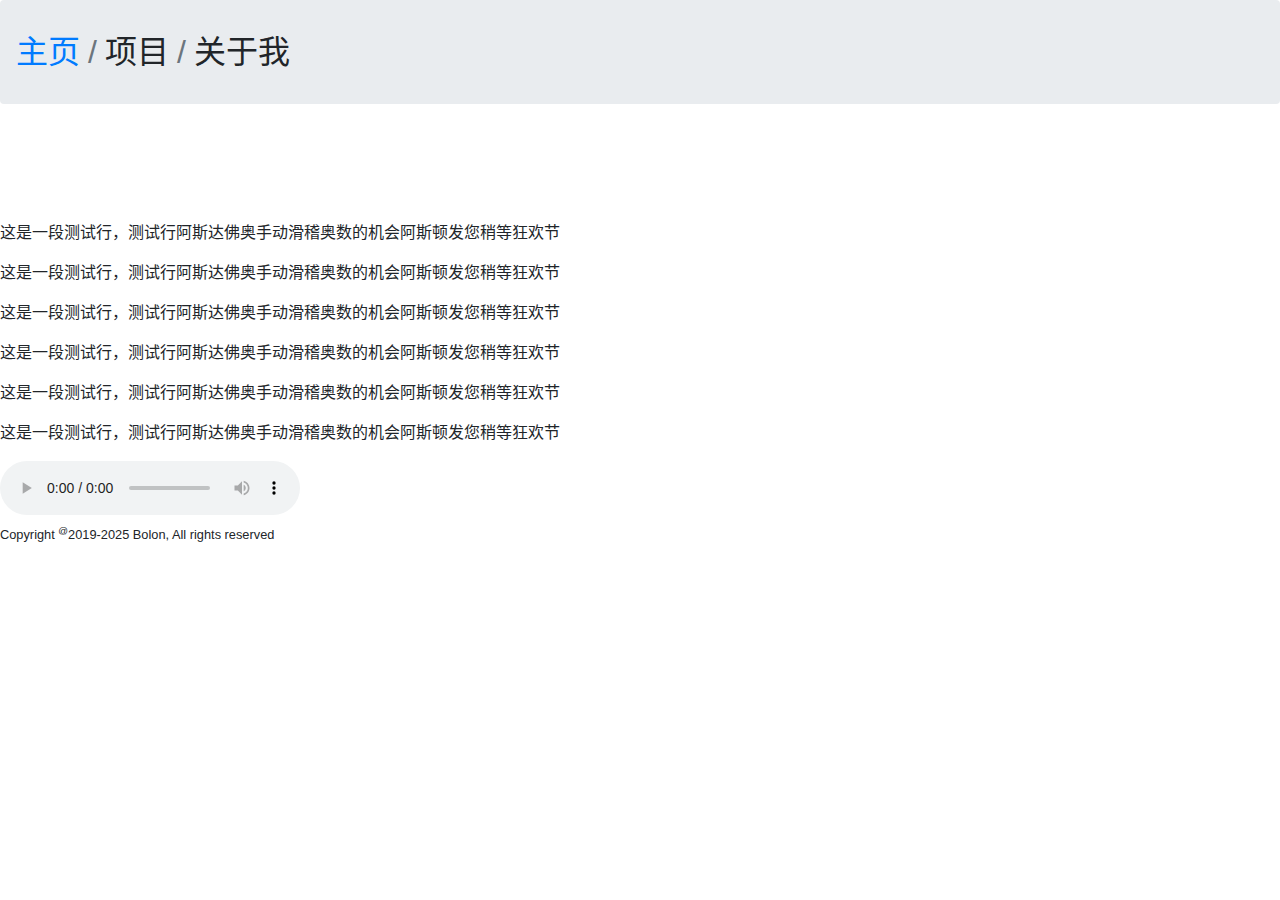
==== index.html @ 08e7a4ac "add video" ====
<!DOCTYPE html>
<html lang="zh-cn">
<head>
    <meta charset="UTF-8">
    <meta name="viewport" content="width=device-width, initial-scale=1.0">
    <title>Bolon</title>
    <link rel="stylesheet" href="https://stackpath.bootstrapcdn.com/bootstrap/4.3.1/css/bootstrap.min.css" integrity="sha384- ggOyR0iXCbMQv3Xipma34MD+dH/1fQ784/j6cY/iJTQUOhcWr7x9JvoRxT2MZw1T" crossorigin="anonymous">
    <link rel="icon" href="photos/logos/bold.svg">
    <link rel='stylesheet' text="text/css" href="css/index.css">
    
    <style type="text/css">
 
    </style>
</head>
<body>

    <!-- 导航栏 -->
    <div id="nav">
    <nav aria-label="breadcrumb">
        <ol class="breadcrumb">
            <li class='breadcrumb-item'><a href="https://bolonzhang.github.io/bolon/">主页</a></li>
            <li class='breadcrumb-item'><a>项目</a></li>
            <li class='breadcrumb-item'><a>关于我</a></li>
        </ol>
    </nav>
    </div>

    <div id="jump" >
        <video src="photos/skydiving.mp4" autoplay muted loop></video>
    </div>
    
    <!-- 第一区 -->

    <div>
        <p>这是一段测试行，测试行阿斯达佛奥手动滑稽奥数的机会阿斯顿发您稍等狂欢节</p>
        <p>这是一段测试行，测试行阿斯达佛奥手动滑稽奥数的机会阿斯顿发您稍等狂欢节</p>
        <p>这是一段测试行，测试行阿斯达佛奥手动滑稽奥数的机会阿斯顿发您稍等狂欢节</p>
        <p>这是一段测试行，测试行阿斯达佛奥手动滑稽奥数的机会阿斯顿发您稍等狂欢节</p>
        <p>这是一段测试行，测试行阿斯达佛奥手动滑稽奥数的机会阿斯顿发您稍等狂欢节</p>
        <p>这是一段测试行，测试行阿斯达佛奥手动滑稽奥数的机会阿斯顿发您稍等狂欢节</p>
    </div>

    <!-- 第二区 -->

    <audio src="musics/reality.mp3" controls loop></audio>
    <!-- 底部栏 -->
    <div id="bottom_column">
        <div>
            <small>Copyright <sup>@</sup>2019-2025 Bolon, All rights reserved</small>
        </div>
    </div>
</body>
</html>
---- css/index.css ----
body {
    font-family: 'Trebuchet MS', 'Lucida Sans Unicode', 'Lucida Grande', 'Lucida Sans', Arial, sans-serif;
}
#nav {
    width: device-width;
    height: 2em;
    font-size: 2em;
    line-height: 2.5;
}
#nav li {
    text-align: center;
}
#nav a {
    text-decoration: none;
}

#jump video {
    width:100%;
    height:100%;
}

#a1 {
    width: 500px;
    height: 500px;

    background-image: "photos/me2.jpg";
    /*
    background-repeat: no-repeat;
    background-position: 10px auto;
    background-attachment: fixed;
    */
}


/*
nav {
    position: absolute;
    top: 0px;
    background-color: #fff;
    margin: none;
    height:50px;
}
nav a{
    text-decoration: none;
    background-color:skyblue;
    color:white;
    vertical-align:middle;
}
nav a:visited{
    
}
nav a:hover{
    background-color:white;
    color:skyblue;
}
*/
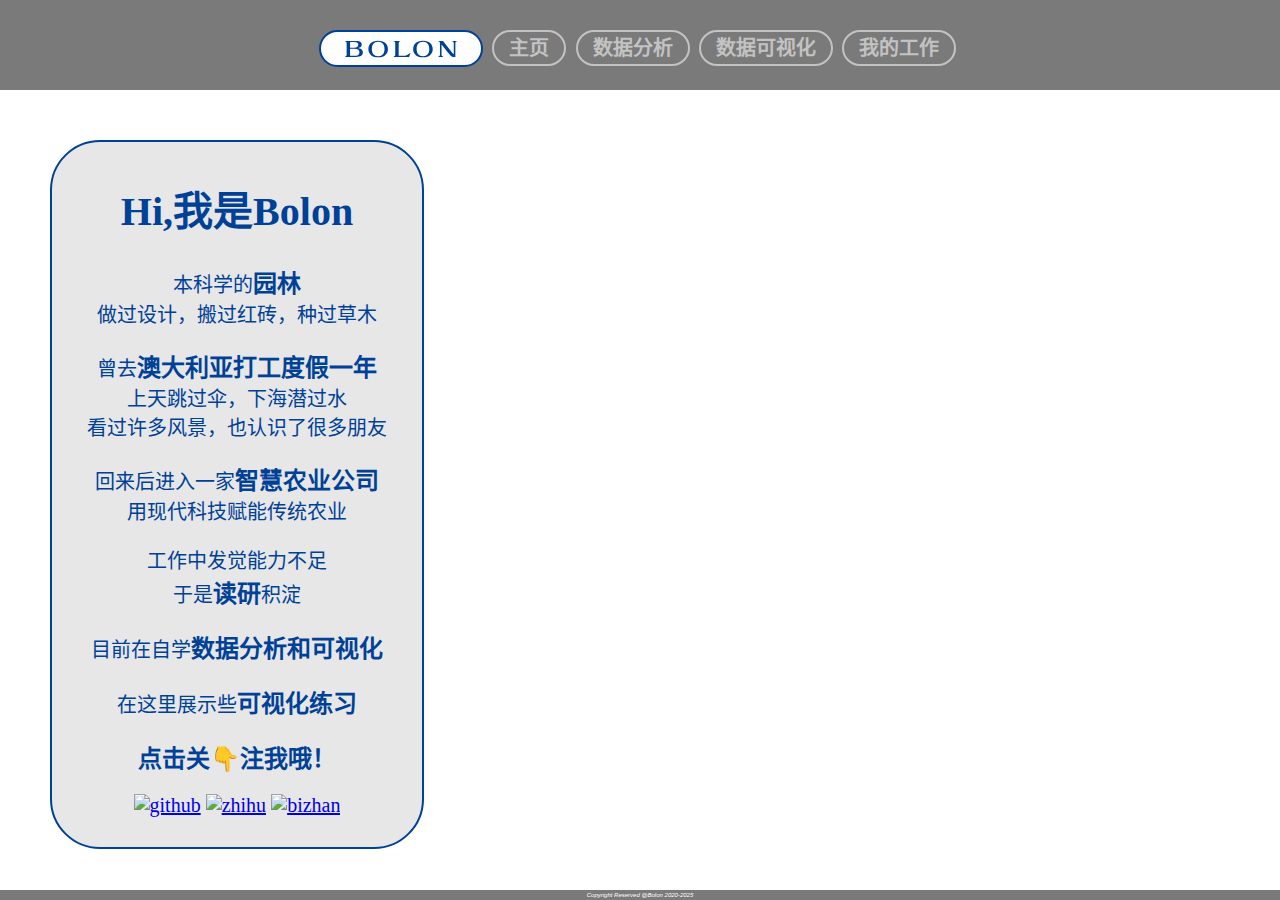
==== commit ac2f8c31: "调整背景视频全显示器" ====
--- a/index.html
+++ b/index.html
@@ -4,50 +4,66 @@
     <meta charset="UTF-8">
     <meta name="viewport" content="width=device-width, initial-scale=1.0">
     <title>Bolon</title>
-    <link rel="stylesheet" href="https://stackpath.bootstrapcdn.com/bootstrap/4.3.1/css/bootstrap.min.css" integrity="sha384- ggOyR0iXCbMQv3Xipma34MD+dH/1fQ784/j6cY/iJTQUOhcWr7x9JvoRxT2MZw1T" crossorigin="anonymous">
-    <link rel="icon" href="photos/logos/bold.svg">
-    <link rel='stylesheet' text="text/css" href="css/index.css">
-    
-    <style type="text/css">
- 
-    </style>
+    <link rel="stylesheet" href="css/index.css" type="text/css">
+    <link rel="icon" type="image/png" href="photos/logos/博.png">
 </head>
 <body>
-
-    <!-- 导航栏 -->
-    <div id="nav">
-    <nav aria-label="breadcrumb">
-        <ol class="breadcrumb">
-            <li class='breadcrumb-item'><a href="https://bolonzhang.github.io/bolon/">主页</a></li>
-            <li class='breadcrumb-item'><a>项目</a></li>
-            <li class='breadcrumb-item'><a>关于我</a></li>
-        </ol>
-    </nav>
-    </div>
-
-    <div id="jump" >
+    <!--头部开始-->
+    <header>
+        <nav>
+            <ul>
+                <li class="logo"><a href="">bolon</a></li>
+                <li><a href="index.html">主页</a></li>
+                <li><a href="">数据分析</a></li>
+                <li><a href="">数据可视化</a></li>
+                <li><a href="my-work.html">我的工作</a></li>
+            </ul>
+        </nav>
+    </header>
+    <!--头部结束-->
+    <section>
+        <!--背景视频-->
         <video src="photos/skydiving.mp4" autoplay muted loop></video>
-    </div>
-    
-    <!-- 第一区 -->
-
-    <div>
-        <p>这是一段测试行，测试行阿斯达佛奥手动滑稽奥数的机会阿斯顿发您稍等狂欢节</p>
-        <p>这是一段测试行，测试行阿斯达佛奥手动滑稽奥数的机会阿斯顿发您稍等狂欢节</p>
-        <p>这是一段测试行，测试行阿斯达佛奥手动滑稽奥数的机会阿斯顿发您稍等狂欢节</p>
-        <p>这是一段测试行，测试行阿斯达佛奥手动滑稽奥数的机会阿斯顿发您稍等狂欢节</p>
-        <p>这是一段测试行，测试行阿斯达佛奥手动滑稽奥数的机会阿斯顿发您稍等狂欢节</p>
-        <p>这是一段测试行，测试行阿斯达佛奥手动滑稽奥数的机会阿斯顿发您稍等狂欢节</p>
-    </div>
-
-    <!-- 第二区 -->
-
-    <audio src="musics/reality.mp3" controls loop></audio>
-    <!-- 底部栏 -->
-    <div id="bottom_column">
+        <!--自我介绍-->
+        <div id="self-intro">
+            <p><h1>Hi,我是Bolon</h1></p>
+            <p>本科学的<strong>园林</strong><br>
+                做过设计，搬过红砖，种过草木</p>
+            <p>曾去<strong>澳大利亚打工度假一年</strong><br>
+                上天跳过伞，下海潜过水<br>
+                看过许多风景，也认识了很多朋友</p>
+            <p>回来后进入一家<strong>智慧农业公司</strong><br>
+                用现代科技赋能传统农业</p>
+            <p>工作中发觉能力不足<br>
+                于是<strong>读研</strong>积淀</p>
+            <p>目前在自学<strong>数据分析和可视化</strong><br>
+                </p>
+            <p>在这里展示些<strong>可视化练习</strong>
+                </p>
+            <p><strong>点击关👇注我哦！</strong></p>
+            <ul>
+                <li>
+                    <a href="https://github.com/Bolonzhang" target="_blank">
+                        <img src="photos/icons/github.png" alt="github">
+                    </a>
+                </li>
+                <li>
+                    <a href="https://www.zhihu.com/people/bolonzhang" target="_blank">
+                        <img src="photos/icons/zhihu.png" alt="zhihu">
+                    </a>
+                </li>
+                <li>
+                    <a href="https://space.bilibili.com/12571648" target="_blank">
+                        <img src="photos/icons/bizhan.png" alt="bizhan">
+                    </a>
+                </li> 
+            </ul>
+        </div>
+    </section>
+    <footer>
         <div>
-            <small>Copyright <sup>@</sup>2019-2025 Bolon, All rights reserved</small>
+            <p>Copyright Reserved @Bolon 2020-2025</p>
         </div>
-    </div>
+    </footer>
 </body>
 </html>--- a/css/index.css
+++ b/css/index.css
@@ -1,56 +1,210 @@
 body {
-    font-family: 'Trebuchet MS', 'Lucida Sans Unicode', 'Lucida Grande', 'Lucida Sans', Arial, sans-serif;
-}
-#nav {
-    width: device-width;
-    height: 2em;
-    font-size: 2em;
-    line-height: 2.5;
-}
-#nav li {
+    font-family: Microsoft YaHei, Arial, Helvetica, sans-serif;
+    margin: 0;
+    padding: 0;
+    
+}
+
+/* Header Start */
+header {
+    background: rgba(34, 34, 34, 0.6);
+    height: 90px;
+
     text-align: center;
 }
-#nav a {
+
+header nav {
+    padding: 30px;
+}
+header nav ul {
+    margin: 0;
+    padding: 0;
+
+}
+header nav ul li {
+    list-style-type: none;
+    display: inline-block;
+
+    margin-right: 5px;
+}
+
+/*
+@media screen and (max-width:700px) {
+    header {
+        height: 280px;
+        text-align: justify;
+    }
+    header nav {
+        padding: 20px;
+    }
+    header nav ul li {
+        text-align: center;
+
+        list-style-type: none;
+        display: flex;
+        flex-direction: column;
+
+        margin-bottom: 10px;
+    }
+}
+*/
+header nav ul li a {
     text-decoration: none;
-}
-
-#jump video {
-    width:100%;
-    height:100%;
-}
-
-#a1 {
-    width: 500px;
-    height: 500px;
-
-    background-image: "photos/me2.jpg";
-    /*
+
+    font-size: 20px;
+    font-weight: 800; /* normal size 400 */
+    color: rgb(195,195,195);
+    background-color: ;
+
+    padding: 5px 15px;
+    border-radius: 20px;
+
+    border: 2px solid rgb(195,195,195);
+}
+header nav ul li a:hover {
+    color: #004198;
+    font-weight: 800;
+    background-color: white;
+    border: 2px solid #004198;
+}
+header nav ul .logo {
+    background: white;
+    
+    border-radius: 20px;
+    border: 2px solid #004198;
+
+    background-image: url("../photos/logos/bolon-db.svg");
     background-repeat: no-repeat;
-    background-position: 10px auto;
-    background-attachment: fixed;
-    */
-}
-
-
-/*
-nav {
+    background-position: 16px -47px;
+
+    display: inline-block;
+    width: 150px;
+
+    text-indent: -999999px;
+
+    padding: 5px;
+
+}
+@media screen and (max-width:700px) {
+    header {
+        height: 280px;
+        text-align: justify;
+
+        background-image: url(../photos/fly.png);
+        background-repeat: no-repeat;
+        background-size: cover;
+        background-position: ;
+        
+    }
+    header nav {
+        padding: 20px;
+    }
+    header nav ul li {
+        display: flex;
+        flex-wrap: wrap;
+
+        margin-bottom: 10px;
+    }
+    header nav ul li a {
+        background: rgba(255,255,255,0.2);
+        border: 2px solid #004198;
+        color:  #004198
+    }
+    header nav ul li a:hover {
+        background: #004198;
+        border: 2px solid #004198;
+        color:  white;
+    }
+
+    
+}
+/* Header End */
+
+/* section start */
+section video {
+    width: 100%;
+
     position: absolute;
-    top: 0px;
-    background-color: #fff;
-    margin: none;
-    height:50px;
-}
-nav a{
-    text-decoration: none;
-    background-color:skyblue;
-    color:white;
-    vertical-align:middle;
-}
-nav a:visited{
-    
-}
-nav a:hover{
-    background-color:white;
-    color:skyblue;
-}
-*/+    top: 0;
+    bottom: 0;
+    left: 0;
+    right: 0;
+    z-index: -100;
+}
+@media screen and (max-width: 700px) {
+    section video {
+        display: none;
+    }
+}
+
+section #self-intro {
+    margin: 50px auto auto 50px;
+    padding: 10px;
+
+    width: 350px;
+    height: auto;
+
+    background-color:  rgba(195,195,195,0.4);
+  
+    border-radius: 50px;
+    border: 2px solid #004198;
+
+    text-align: center;
+    font-size: 20px;
+    color: #004198;
+    font-family: Microsoft YaHei;
+}
+@media screen and (max-width: 700px) {
+
+    section #self-intro {
+        padding: 0;
+        margin: 10px auto 10px auto;
+        height: 700px;
+    }
+}
+section #self-intro p h1 {
+    font-size: 30px;
+}
+section #self-intro p strong {
+    font-size: 24px;
+}
+
+section #self-intro ul {
+    padding: 0;
+}
+section #self-intro ul li {
+    list-style-type: none;
+    display: inline-block;
+}
+section #self-intro ul li img {
+    width: 50px;
+    height: 50px;
+}
+
+/* section start */
+
+/* footer start */
+footer {
+    position: absolute;
+    bottom: 0;
+    right: 0;
+    left: 0;
+}
+
+footer div p {
+    text-align: center;
+    font-style: italic;
+    font-size: 6px;
+
+    margin: 0;
+    padding: 2px 0;
+    
+    color: white;
+    background-color: rgba(34, 34, 34, 0.6);
+}
+@media screen and (max-width: 700px) {
+    footer {
+        display: none;
+    }
+}
+/* footer start */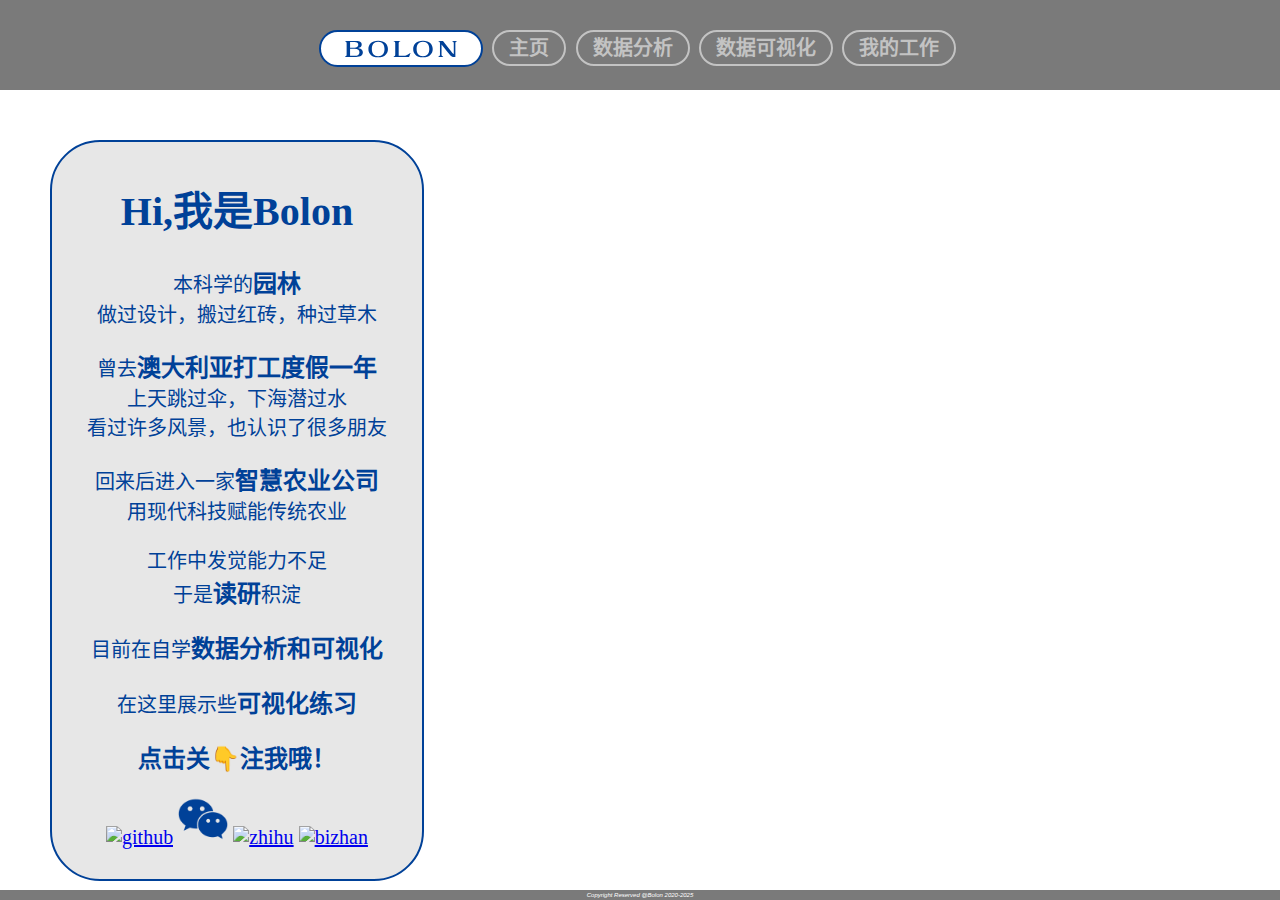
==== commit 8f85c3ef: "加入微信公众号链接" ====
--- a/index.html
+++ b/index.html
@@ -48,6 +48,11 @@
                     </a>
                 </li>
                 <li>
+                    <a href="photos/gzh-erweima.png" target="_blank">
+                        <img src="photos/icons/gongzhonghao.png" alt="bizhan">
+                    </a>
+                </li> 
+                <li>
                     <a href="https://www.zhihu.com/people/bolonzhang" target="_blank">
                         <img src="photos/icons/zhihu.png" alt="zhihu">
                     </a>
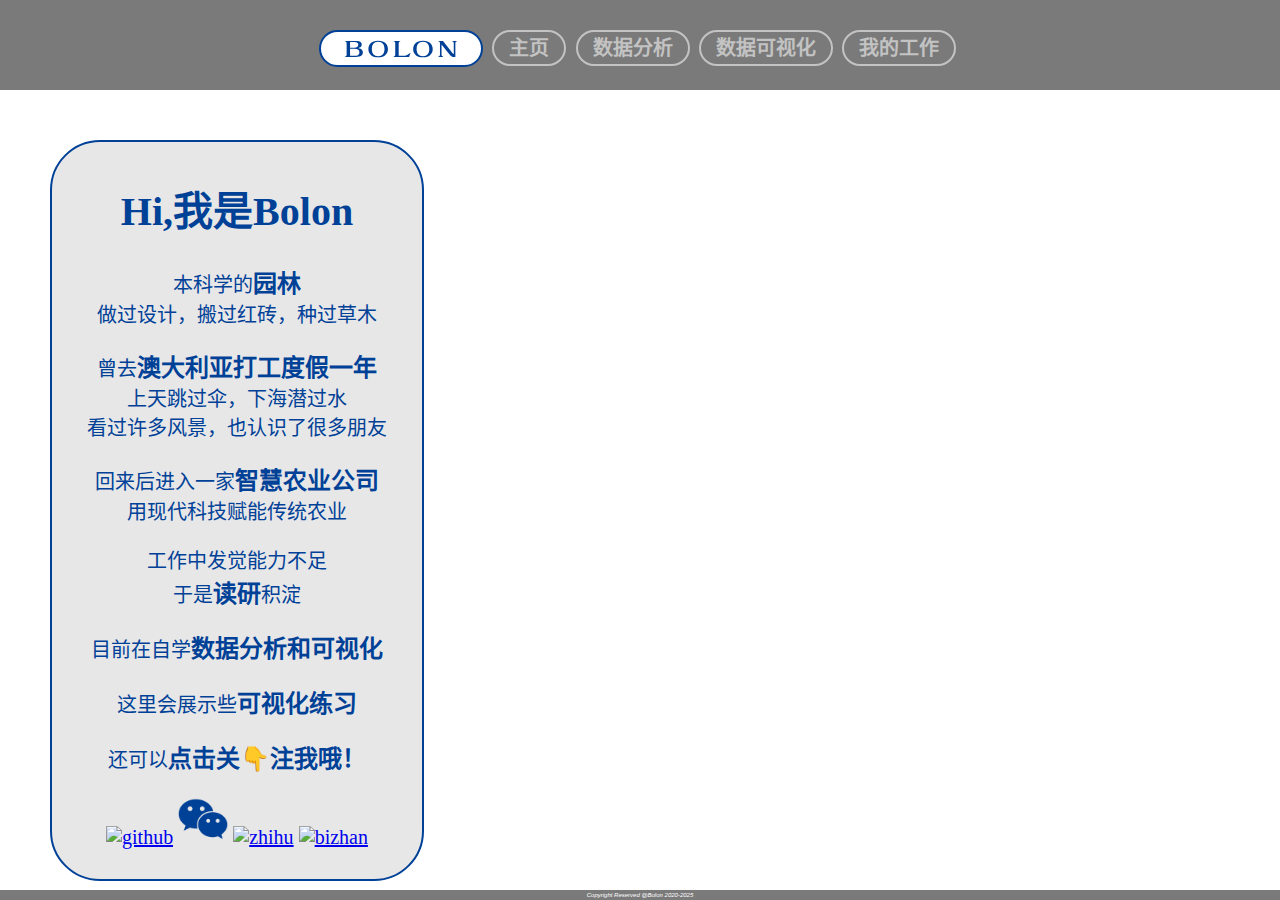
==== commit 6532d008: "yasuo" ====
--- a/index.html
+++ b/index.html
@@ -38,9 +38,9 @@
                 于是<strong>读研</strong>积淀</p>
             <p>目前在自学<strong>数据分析和可视化</strong><br>
                 </p>
-            <p>在这里展示些<strong>可视化练习</strong>
+            <p>这里会展示些<strong>可视化练习</strong>
                 </p>
-            <p><strong>点击关👇注我哦！</strong></p>
+            <p>还可以<strong>点击关👇注我哦！</strong></p>
             <ul>
                 <li>
                     <a href="https://github.com/Bolonzhang" target="_blank">
--- a/css/index.css
+++ b/css/index.css
@@ -125,10 +125,8 @@
     width: 100%;
 
     position: absolute;
-    top: 0;
     bottom: 0;
-    left: 0;
-    right: 0;
+
     z-index: -100;
 }
 @media screen and (max-width: 700px) {
@@ -179,6 +177,12 @@
 section #self-intro ul li img {
     width: 50px;
     height: 50px;
+
+
+}
+section #self-intro ul li img:hover {
+    border-radius: 15px;
+    background-color: white;
 }
 
 /* section start */
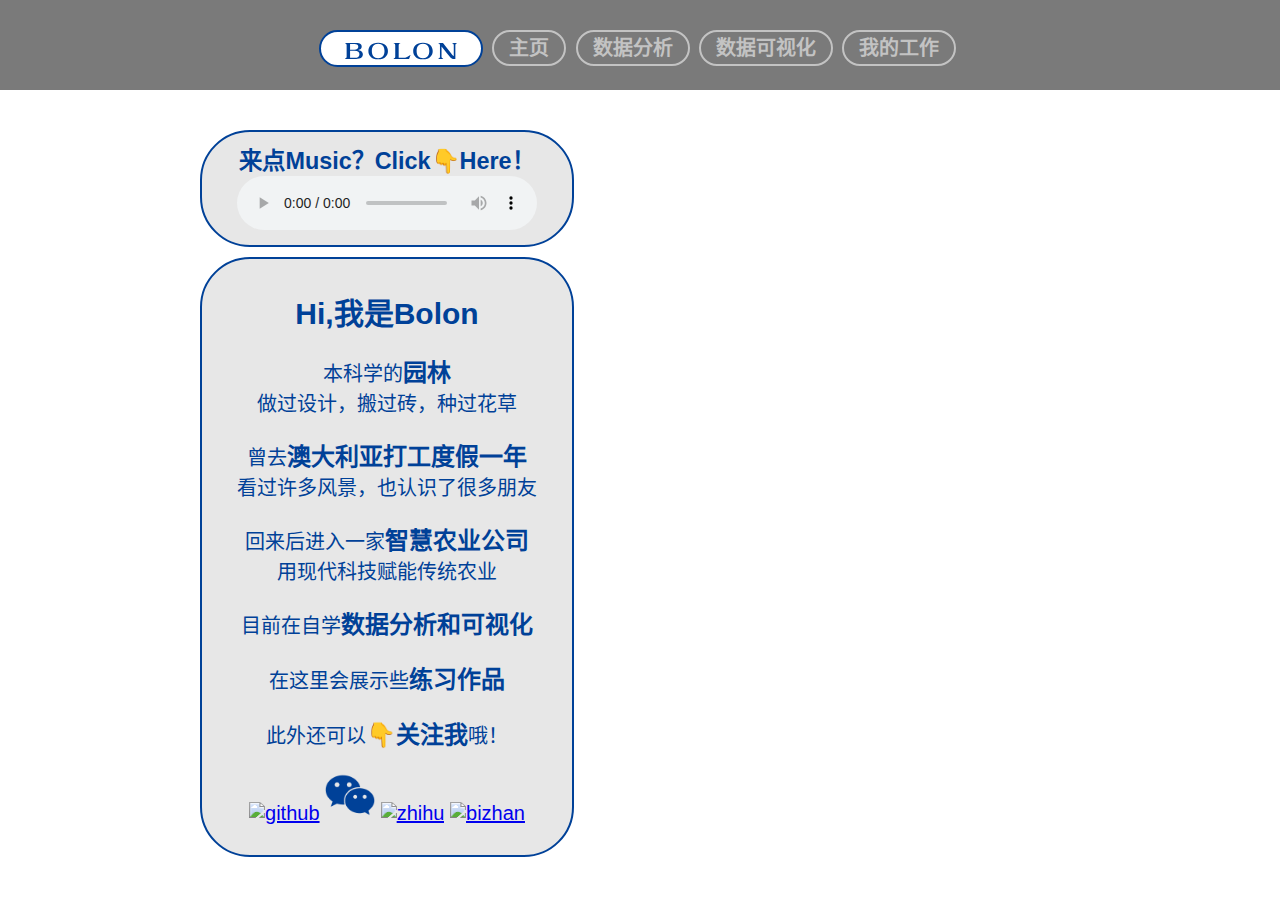
==== commit e2635578: "初稿" ====
--- a/index.html
+++ b/index.html
@@ -3,7 +3,8 @@
 <head>
     <meta charset="UTF-8">
     <meta name="viewport" content="width=device-width, initial-scale=1.0">
-    <title>Bolon</title>
+    <meta name="discribtion" content="波龙的主页，bolonzhang">
+    <title>Bolon | 波龙的主页</title>
     <link rel="stylesheet" href="css/index.css" type="text/css">
     <link rel="icon" type="image/png" href="photos/logos/博.png">
 </head>
@@ -14,8 +15,8 @@
             <ul>
                 <li class="logo"><a href="">bolon</a></li>
                 <li><a href="index.html">主页</a></li>
-                <li><a href="">数据分析</a></li>
-                <li><a href="">数据可视化</a></li>
+                <li><a href="dataAnaly.html">数据分析</a></li>
+                <li><a href="dataVis.html">数据可视化</a></li>
                 <li><a href="my-work.html">我的工作</a></li>
             </ul>
         </nav>
@@ -24,23 +25,27 @@
     <section>
         <!--背景视频-->
         <video src="photos/skydiving.mp4" autoplay muted loop></video>
+
+        <!-- 背景音乐 -->
+        <div id="musics">
+            <h3>来点Music？Click👇Here！</h3>
+            <audio src="musics/reality.mp3" controls loop></audio>
+        </div>
+
         <!--自我介绍-->
         <div id="self-intro">
-            <p><h1>Hi,我是Bolon</h1></p>
+            <h1>Hi,我是Bolon</h1>
             <p>本科学的<strong>园林</strong><br>
-                做过设计，搬过红砖，种过草木</p>
+                做过设计，搬过砖，种过花草</p>
             <p>曾去<strong>澳大利亚打工度假一年</strong><br>
-                上天跳过伞，下海潜过水<br>
                 看过许多风景，也认识了很多朋友</p>
             <p>回来后进入一家<strong>智慧农业公司</strong><br>
                 用现代科技赋能传统农业</p>
-            <p>工作中发觉能力不足<br>
-                于是<strong>读研</strong>积淀</p>
             <p>目前在自学<strong>数据分析和可视化</strong><br>
                 </p>
-            <p>这里会展示些<strong>可视化练习</strong>
+            <p>在这里会展示些<strong>练习作品</strong>
                 </p>
-            <p>还可以<strong>点击关👇注我哦！</strong></p>
+            <p>此外还可以<strong>👇关注我</strong>哦！</p>
             <ul>
                 <li>
                     <a href="https://github.com/Bolonzhang" target="_blank">
@@ -65,10 +70,5 @@
             </ul>
         </div>
     </section>
-    <footer>
-        <div>
-            <p>Copyright Reserved @Bolon 2020-2025</p>
-        </div>
-    </footer>
 </body>
 </html>--- a/css/index.css
+++ b/css/index.css
@@ -1,5 +1,5 @@
-body {
-    font-family: Microsoft YaHei, Arial, Helvetica, sans-serif;
+* {
+    font-family: cursive, Arial, Helvetica, sans-serif;
     margin: 0;
     padding: 0;
     
@@ -75,7 +75,7 @@
 
     background-image: url("../photos/logos/bolon-db.svg");
     background-repeat: no-repeat;
-    background-position: 16px -47px;
+    background-position: 16px -45px;
 
     display: inline-block;
     width: 150px;
@@ -134,9 +134,31 @@
         display: none;
     }
 }
-
+/* 背景音乐 */
+section #musics {
+    padding: 10px;
+
+    border: 2px solid #004198;
+    border-radius: 50px;
+
+    width: 350px;
+    margin: 40px auto auto 200px;
+
+    background-color: rgba(195,195,195,0.4);
+
+    text-align: center;
+
+    font-size: 20px;
+    color: #004198;
+    font-family: cursive, Microsoft YaHei;
+}
+@media screen and (max-width: 700px) {
+    section #musics {
+        display: none;
+    }
+}
 section #self-intro {
-    margin: 50px auto auto 50px;
+    margin: 10px auto auto 200px;
     padding: 10px;
 
     width: 350px;
@@ -150,25 +172,30 @@
     text-align: center;
     font-size: 20px;
     color: #004198;
-    font-family: Microsoft YaHei;
+    font-family: cursive, Microsoft YaHei;
 }
 @media screen and (max-width: 700px) {
 
     section #self-intro {
-        padding: 0;
+        width: 300px;
         margin: 10px auto 10px auto;
-        height: 700px;
-    }
-}
-section #self-intro p h1 {
+        /* height: 700px; */
+    }
+}
+section #self-intro p {
+    margin: 20px 0;
+}
+section #self-intro h1 {
     font-size: 30px;
+    margin: 20px;
 }
 section #self-intro p strong {
     font-size: 24px;
 }
 
 section #self-intro ul {
-    padding: 0;
+    margin: 20px 0;
+
 }
 section #self-intro ul li {
     list-style-type: none;
@@ -185,30 +212,4 @@
     background-color: white;
 }
 
-/* section start */
-
-/* footer start */
-footer {
-    position: absolute;
-    bottom: 0;
-    right: 0;
-    left: 0;
-}
-
-footer div p {
-    text-align: center;
-    font-style: italic;
-    font-size: 6px;
-
-    margin: 0;
-    padding: 2px 0;
-    
-    color: white;
-    background-color: rgba(34, 34, 34, 0.6);
-}
-@media screen and (max-width: 700px) {
-    footer {
-        display: none;
-    }
-}
-/* footer start */+/* section start */